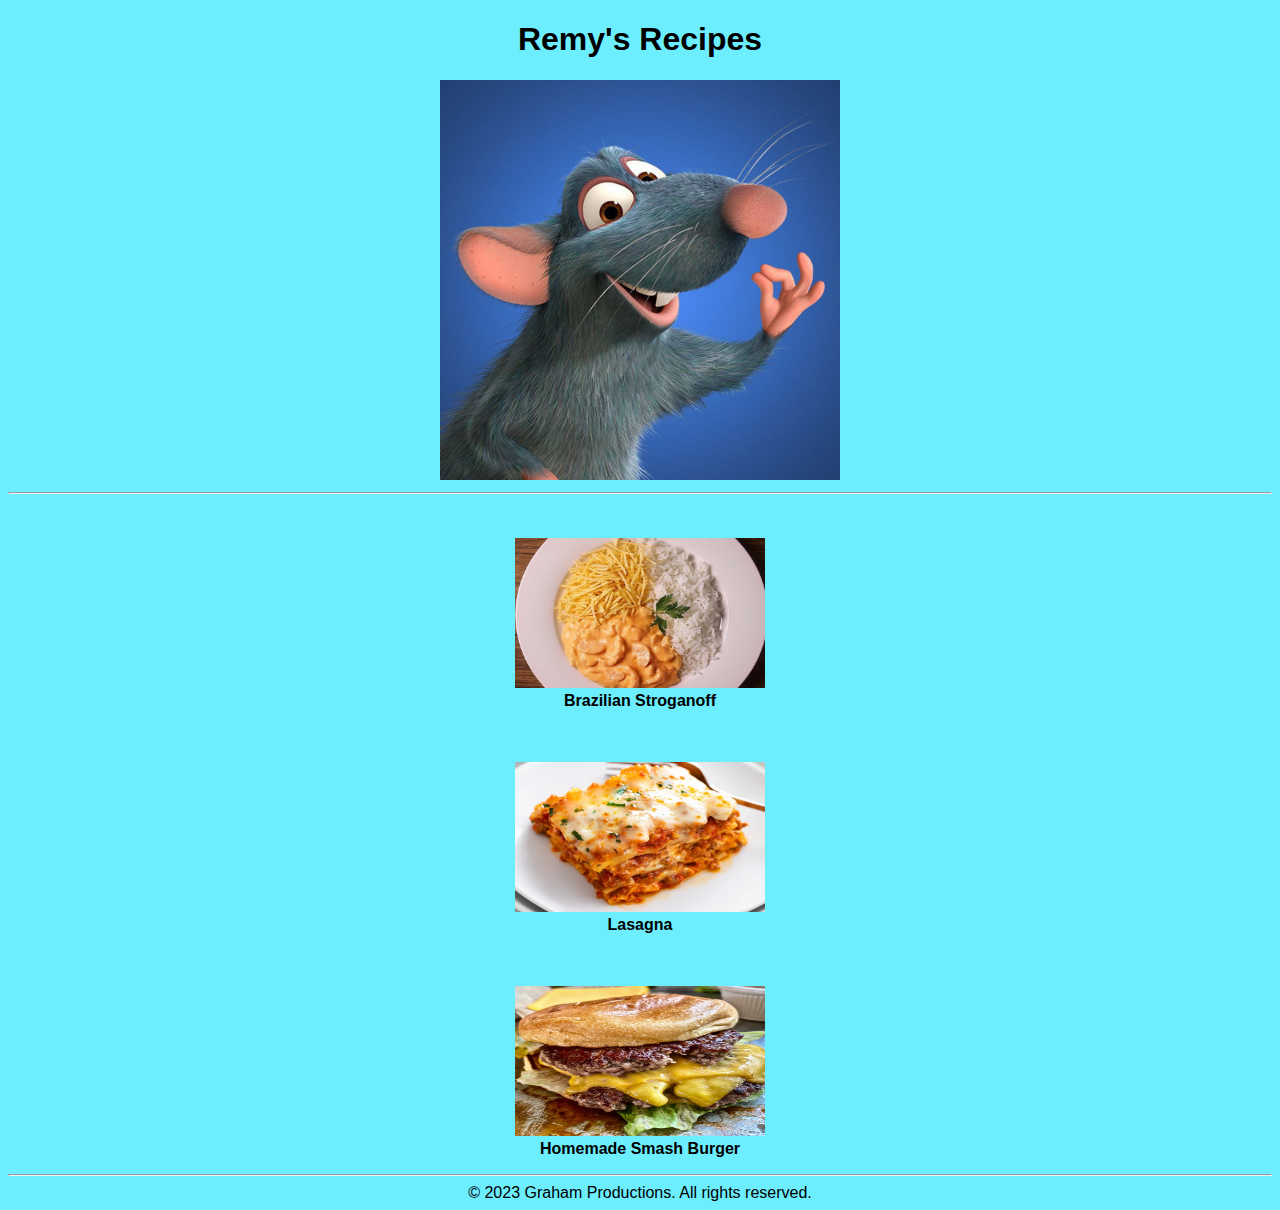
==== index.html @ a80ed858 "add css" ====
<!DOCTYPE html>
<html lang="en">
    <head>
        <meta charset="UTF-8">
        <title>Remy and Linguini</title>
        <link rel="stylesheet" href="style.css">
    </head>
    <body>
        <h1 id="title">Remy's Recipes</h1>
        <img src="recipes/images/remy.jpg" height="400px">
        <hr>
<br><br>
        <div id="div1">
            <a href="/recipes/stroganoff.html"><img class="imagem" src="/recipes/images/strogonoff1.jpg" alt="Brazilian Stroganoff Image"></a>
            <p class="text"><b>Brazilian Stroganoff</b></p>
        </div>
<br><br>
        <div id="div2">
            <a href="/recipes/lasagna.html"><img class="imagem" src="/recipes/images/lasagna2.webp" alt="Lasagna Image"></a>
            <p class="text"><b>Lasagna</b></p>
        </div>
<br><br>
        <div id="div3">
            <a href="/recipes/homemade_smash_burgers.html"><img class="imagem" src="/recipes/images/smash_burger2.webp" alt="Smash Burger Image"></a>
            <p class="text"><b>Homemade Smash Burger</b></p>
        </div>
    </body>
<hr>
    <footer>
        © 2023 Graham Productions. All rights reserved.
    </footer>
</html>
---- style.css ----
*{
    text-align: center;
    align-items: center;
    font-family:'Gill Sans', 'Gill Sans MT', Calibri, 'Trebuchet MS', sans-serif;
}

body{
    background-color: rgb(109, 238, 255);
}

.imagem{
    height:150px;
    width: 250px;
    margin-bottom: -16px;
}

.text{
    text-align: center;
}
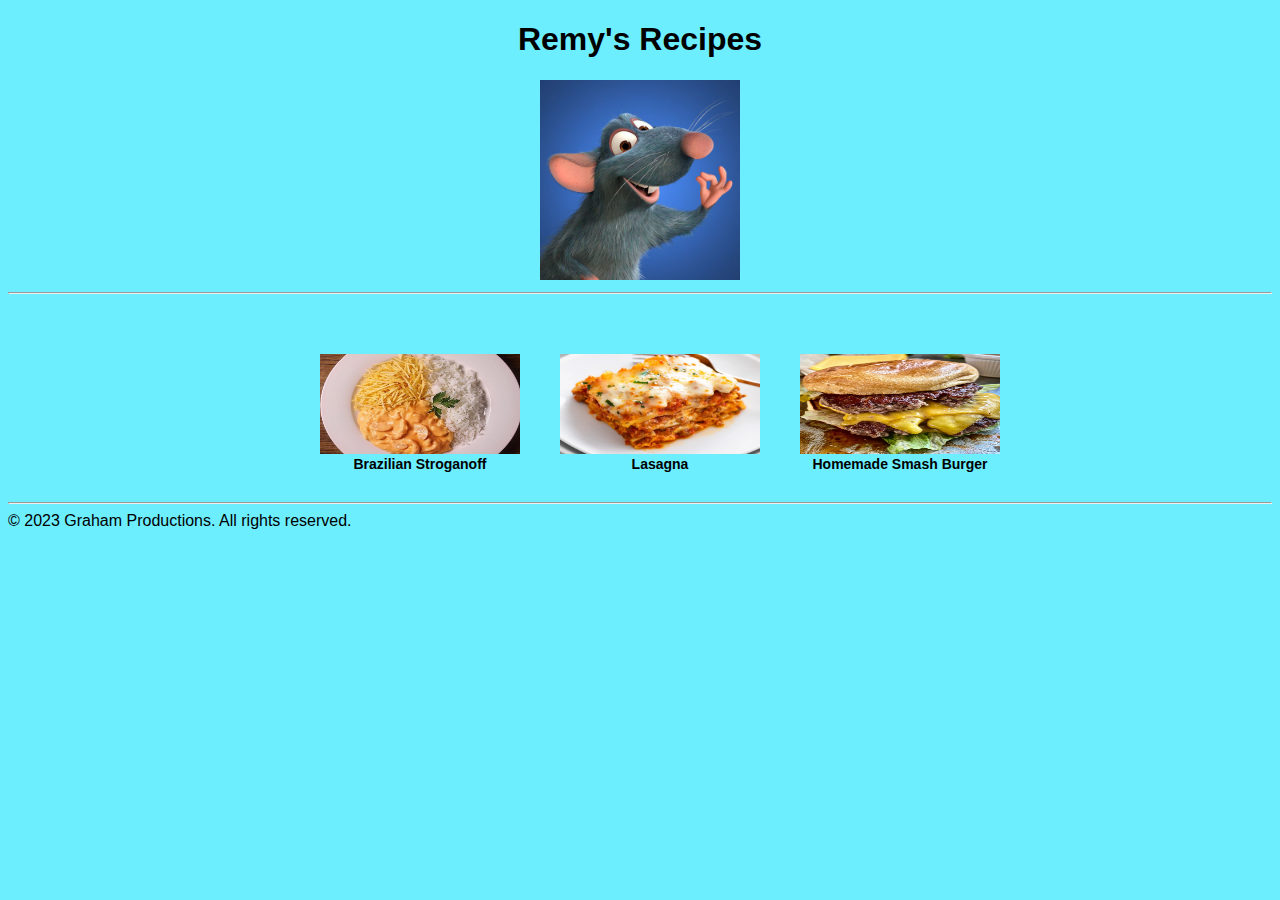
==== commit 42f10561: "Add flexbox to content" ====
--- a/index.html
+++ b/index.html
@@ -2,28 +2,26 @@
 <html lang="en">
     <head>
         <meta charset="UTF-8">
-        <title>Remy and Linguini</title>
+        <title>Remy's Recipes Book</title>
         <link rel="stylesheet" href="style.css">
     </head>
     <body>
-        <h1 id="title">Remy's Recipes</h1>
-        <img src="recipes/images/remy.jpg" height="400px">
+        <header>
+            <h1>Remy's Recipes</h1>
+            <img src="./recipes/images/remy.jpg" id="main_image" height="200px">
+        </header>
         <hr>
 <br><br>
-        <div id="div1">
-            <a href="/recipes/stroganoff.html"><img class="imagem" src="/recipes/images/strogonoff1.jpg" alt="Brazilian Stroganoff Image"></a>
-            <p class="text"><b>Brazilian Stroganoff</b></p>
-        </div>
+        <ul id="list">
+            <li><a href="./recipes/stroganoff.html"><img class="imagem" src="./recipes/images/strogonoff1.jpg" alt="Brazilian Stroganoff Image"></a>
+            <p class="text"><b>Brazilian Stroganoff</b></p></li>    
 <br><br>
-        <div id="div2">
-            <a href="/recipes/lasagna.html"><img class="imagem" src="/recipes/images/lasagna2.webp" alt="Lasagna Image"></a>
-            <p class="text"><b>Lasagna</b></p>
-        </div>
+            <li><a href="./recipes/lasagna.html"><img class="imagem" src="./recipes/images/lasagna2.webp" alt="Lasagna Image"></a>
+            <p class="text"><b>Lasagna</b></p></li>
 <br><br>
-        <div id="div3">
-            <a href="/recipes/homemade_smash_burgers.html"><img class="imagem" src="/recipes/images/smash_burger2.webp" alt="Smash Burger Image"></a>
-            <p class="text"><b>Homemade Smash Burger</b></p>
-        </div>
+            <li><a href="./recipes/homemade_smash_burgers.html"><img class="imagem" src="./recipes/images/smash_burger2.webp" alt="Smash Burger Image"></a>
+            <p class="text"><b>Homemade Smash Burger</b></p></li>
+        </ul>
     </body>
 <hr>
     <footer>
--- a/style.css
+++ b/style.css
@@ -1,6 +1,4 @@
 *{
-    text-align: center;
-    align-items: center;
     font-family:'Gill Sans', 'Gill Sans MT', Calibri, 'Trebuchet MS', sans-serif;
 }
 
@@ -8,9 +6,12 @@
     background-color: rgb(109, 238, 255);
 }
 
+header{
+    text-align: center;
+}
 .imagem{
-    height:150px;
-    width: 250px;
+    height:100px;
+    width: 200px;
     margin-bottom: -16px;
 }
 
@@ -18,3 +19,14 @@
     text-align: center;
 }
 
+ul{
+    display: flex;
+    justify-content: center;
+    gap: 20px;
+    list-style: none;
+    align-items: center;
+}
+
+p{
+    font-size: 14px;
+}